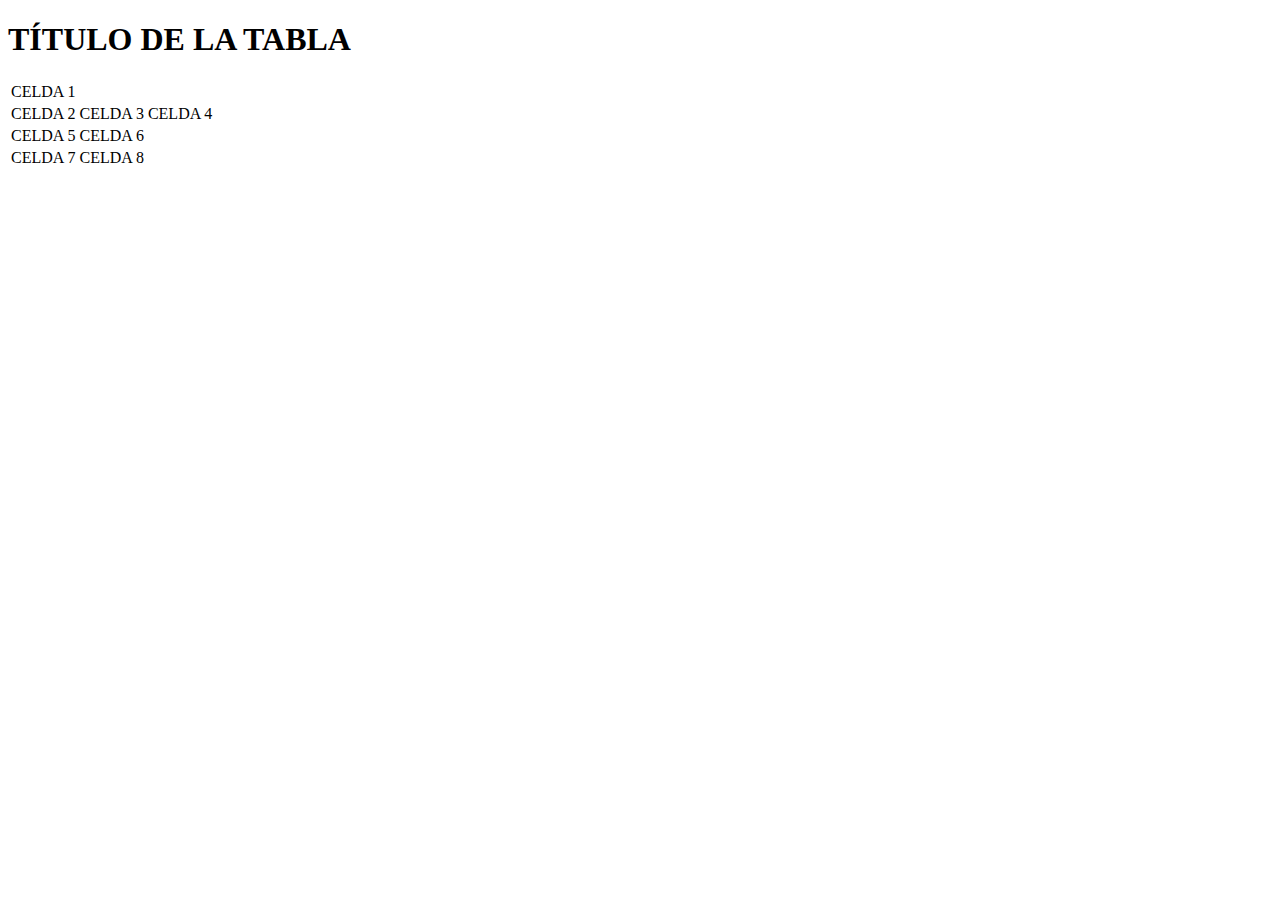
==== Ex13/index.html @ 8e5900cd "Estructura básica HTML" ====
<!DOCTYPE html>
<html lang="en">
<head>
    <meta charset="UTF-8">
    <meta http-equiv="X-UA-Compatible" content="IE=edge">
    <meta name="viewport" content="width=device-width, initial-scale=1.0">
    <title>Document</title>
</head>
<body>
    <h1>TÍTULO DE LA TABLA</h1>
    <table>
        <tr>
            <td>CELDA 1</td>
        </tr>
        <tr>
            <td>CELDA 2</td>
            <td>CELDA 3</td>
            <td>CELDA 4</td>
        </tr>
        <tr>
            <td>CELDA 5</td>
            <td>CELDA 6</td>
        </tr>
        <tr>
            <td>CELDA 7</td>
            <td>CELDA 8</td>
        </tr>
    </table>
</body>
</html>
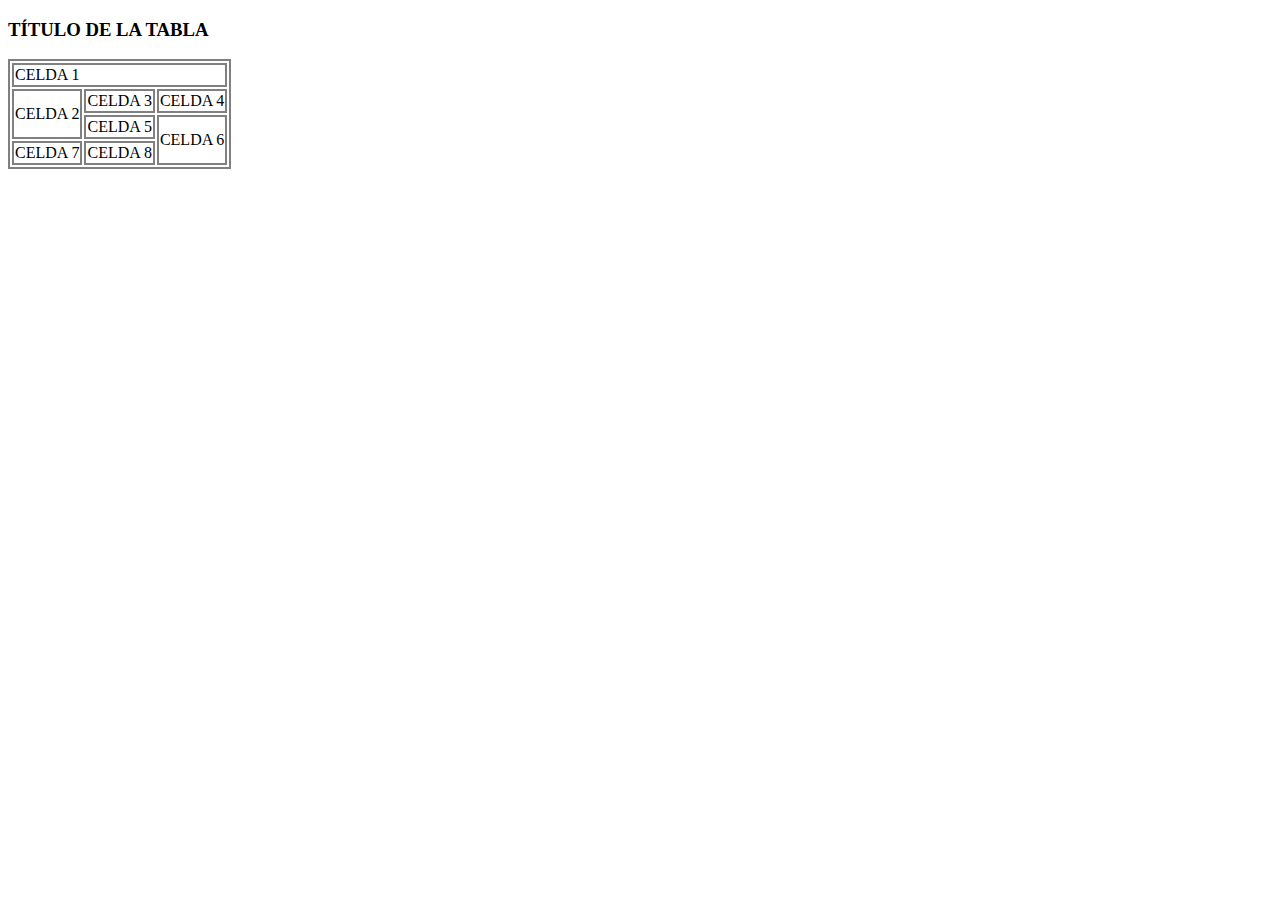
==== commit 41f1cb5b: "Estructura celdas de la tabla" ====
--- a/Ex13/index.html
+++ b/Ex13/index.html
@@ -5,21 +5,22 @@
     <meta http-equiv="X-UA-Compatible" content="IE=edge">
     <meta name="viewport" content="width=device-width, initial-scale=1.0">
     <title>Document</title>
+    <link rel="stylesheet" href="./css/style.css">
 </head>
 <body>
-    <h1>TÍTULO DE LA TABLA</h1>
+    <h3>TÍTULO DE LA TABLA</h3>
     <table>
         <tr>
-            <td>CELDA 1</td>
+            <td colspan="3">CELDA 1</td>
         </tr>
         <tr>
-            <td>CELDA 2</td>
+            <td rowspan="2">CELDA 2</td>
             <td>CELDA 3</td>
             <td>CELDA 4</td>
         </tr>
         <tr>
             <td>CELDA 5</td>
-            <td>CELDA 6</td>
+            <td rowspan="2">CELDA 6</td>
         </tr>
         <tr>
             <td>CELDA 7</td>
--- a/Ex13/css/style.css
+++ b/Ex13/css/style.css
@@ -0,0 +1,3 @@
+table, tr, td{
+    border: 2px solid grey ;
+}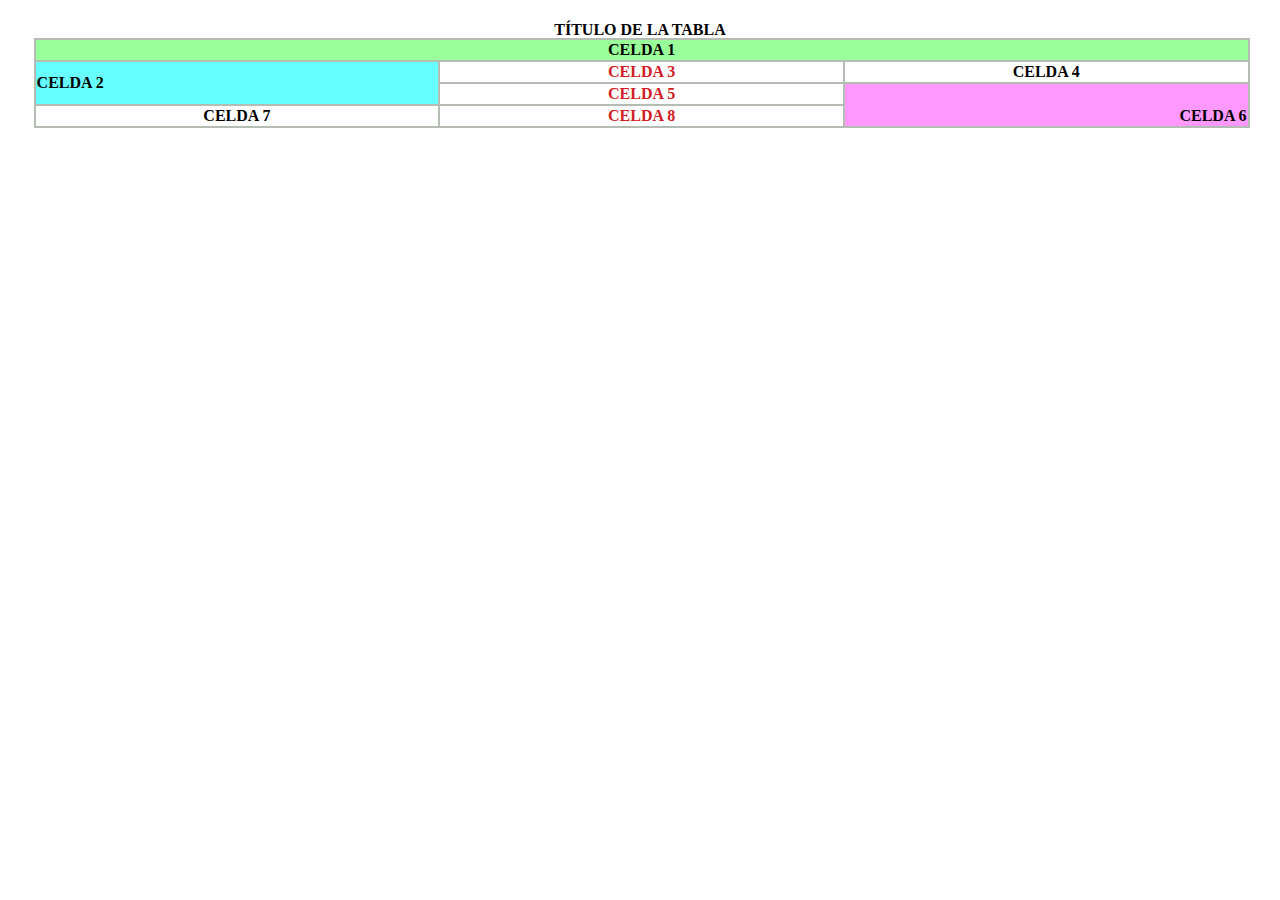
==== commit bab58da7: "Add colors and positions" ====
--- a/Ex13/index.html
+++ b/Ex13/index.html
@@ -8,23 +8,23 @@
     <link rel="stylesheet" href="./css/style.css">
 </head>
 <body>
-    <h3>TÍTULO DE LA TABLA</h3>
+    <h4>TÍTULO DE LA TABLA</h4>
     <table>
         <tr>
-            <td colspan="3">CELDA 1</td>
+            <td colspan="3" class="verde">CELDA 1</td>
         </tr>
         <tr>
-            <td rowspan="2">CELDA 2</td>
-            <td>CELDA 3</td>
+            <td rowspan="2" class="azul">CELDA 2</td>
+            <td class="rojo">CELDA 3</td>
             <td>CELDA 4</td>
         </tr>
         <tr>
-            <td>CELDA 5</td>
-            <td rowspan="2">CELDA 6</td>
+            <td class="rojo">CELDA 5</td>
+            <td rowspan="2" class="rosa">CELDA 6</td>
         </tr>
         <tr>
             <td>CELDA 7</td>
-            <td>CELDA 8</td>
+            <td class="rojo">CELDA 8</td>
         </tr>
     </table>
 </body>
--- a/Ex13/css/style.css
+++ b/Ex13/css/style.css
@@ -1,3 +1,34 @@
 table, tr, td{
-    border: 2px solid grey ;
+    border: 2px solid #b5bcb4;
+    border-collapse: collapse;
+    text-align: center;
+    font-weight: bolder;
+}
+
+h4{
+    text-align: center;
+    margin-bottom: -0.1vh;
+}
+
+table {
+    width: 95vw;
+    margin-left: 2vw;
+}
+.verde{
+    background-color: #99ff99;
+}
+
+.azul{
+    background-color: #66feff;
+    text-align: left;
+}
+
+.rosa{
+    background-color: #ff99ff;
+    text-align: right;
+    vertical-align: bottom;
+}
+
+.rojo{
+    color: #d11b25;
 }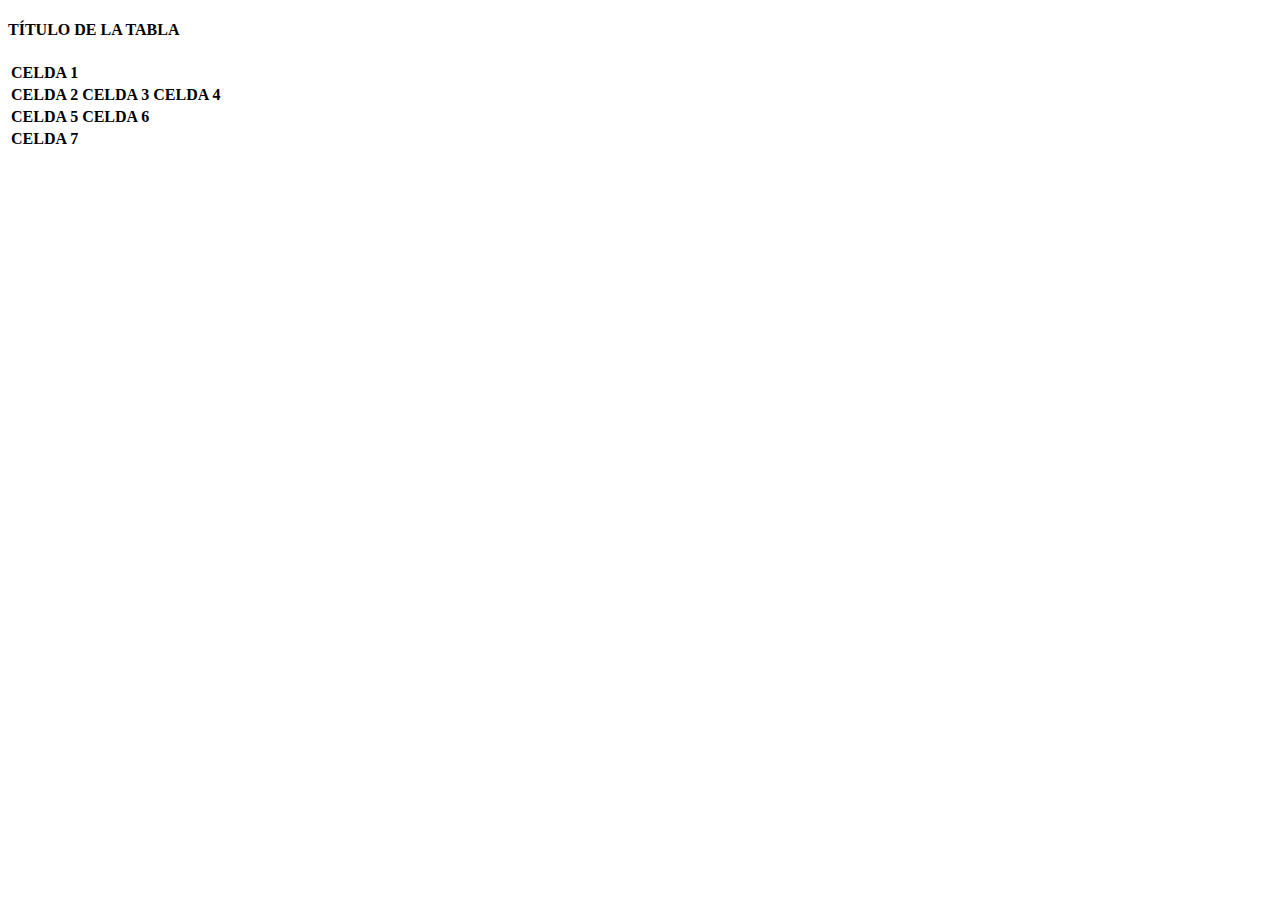
==== commit c21bd8bb: "Estructura básica HTML" ====
--- a/Ex13/index.html
+++ b/Ex13/index.html
@@ -5,26 +5,24 @@
     <meta http-equiv="X-UA-Compatible" content="IE=edge">
     <meta name="viewport" content="width=device-width, initial-scale=1.0">
     <title>Document</title>
-    <link rel="stylesheet" href="./css/style.css">
 </head>
 <body>
     <h4>TÍTULO DE LA TABLA</h4>
     <table>
         <tr>
-            <td colspan="3" class="verde">CELDA 1</td>
+            <th>CELDA 1</th>
         </tr>
         <tr>
-            <td rowspan="2" class="azul">CELDA 2</td>
-            <td class="rojo">CELDA 3</td>
-            <td>CELDA 4</td>
+            <th>CELDA 2</th>
+            <th>CELDA 3</th>
+            <th>CELDA 4</th>
         </tr>
         <tr>
-            <td class="rojo">CELDA 5</td>
-            <td rowspan="2" class="rosa">CELDA 6</td>
+            <th>CELDA 5</th>
+            <th>CELDA 6</th>
         </tr>
         <tr>
-            <td>CELDA 7</td>
-            <td class="rojo">CELDA 8</td>
+            <th>CELDA 7</th>
         </tr>
     </table>
 </body>
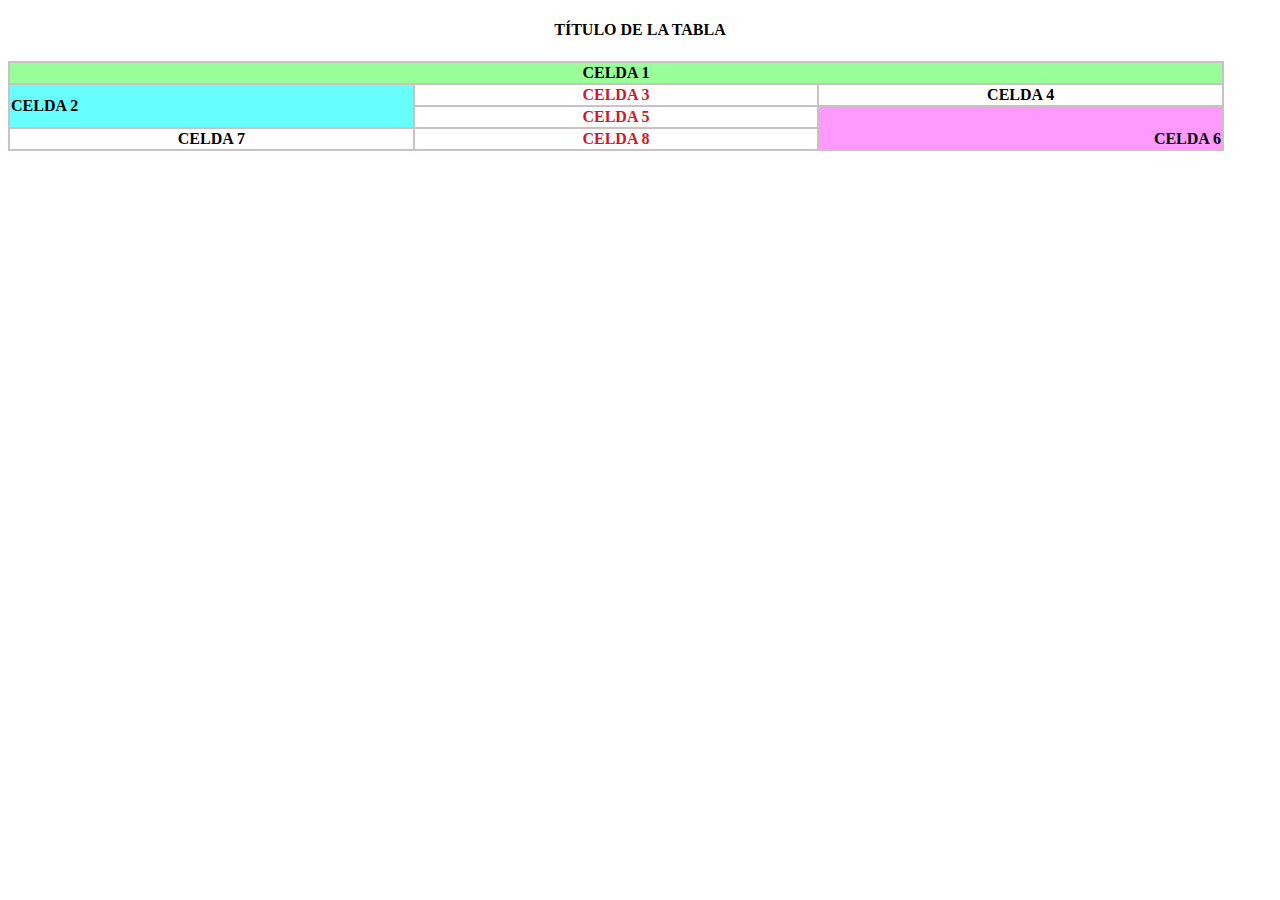
==== commit c3cdef4d: "Agrego colores a la tabla + texto" ====
--- a/Ex13/index.html
+++ b/Ex13/index.html
@@ -5,24 +5,26 @@
     <meta http-equiv="X-UA-Compatible" content="IE=edge">
     <meta name="viewport" content="width=device-width, initial-scale=1.0">
     <title>Document</title>
+    <link rel="stylesheet" href="./css/style.css">
 </head>
 <body>
     <h4>TÍTULO DE LA TABLA</h4>
     <table>
         <tr>
-            <th>CELDA 1</th>
+            <th colspan="3" class="green">CELDA 1</th>
         </tr>
         <tr>
-            <th>CELDA 2</th>
-            <th>CELDA 3</th>
+            <th rowspan="2" class="blue">CELDA 2</th>
+            <th class="red">CELDA 3</th>
             <th>CELDA 4</th>
         </tr>
         <tr>
-            <th>CELDA 5</th>
-            <th>CELDA 6</th>
+            <th class="red">CELDA 5</th>
+            <th rowspan="2" class="pink">CELDA 6</th>
         </tr>
         <tr>
             <th>CELDA 7</th>
+            <th class="red">CELDA 8</th>
         </tr>
     </table>
 </body>
--- a/Ex13/css/style.css
+++ b/Ex13/css/style.css
@@ -0,0 +1,28 @@
+h4{
+    text-align: center;
+}
+
+table, th{
+    border: 2px solid #ccc0c3;
+    border-collapse: collapse;
+    width: 95vw;
+}
+
+.green{
+    background-color: #99ff99;
+}
+
+.blue{
+    background-color: #66feff;
+    text-align: start;
+}
+
+.pink{
+    background-color: #ff99ff;
+    vertical-align: bottom;
+    text-align: end;
+}
+
+.red{
+    color: #cc182b;
+}